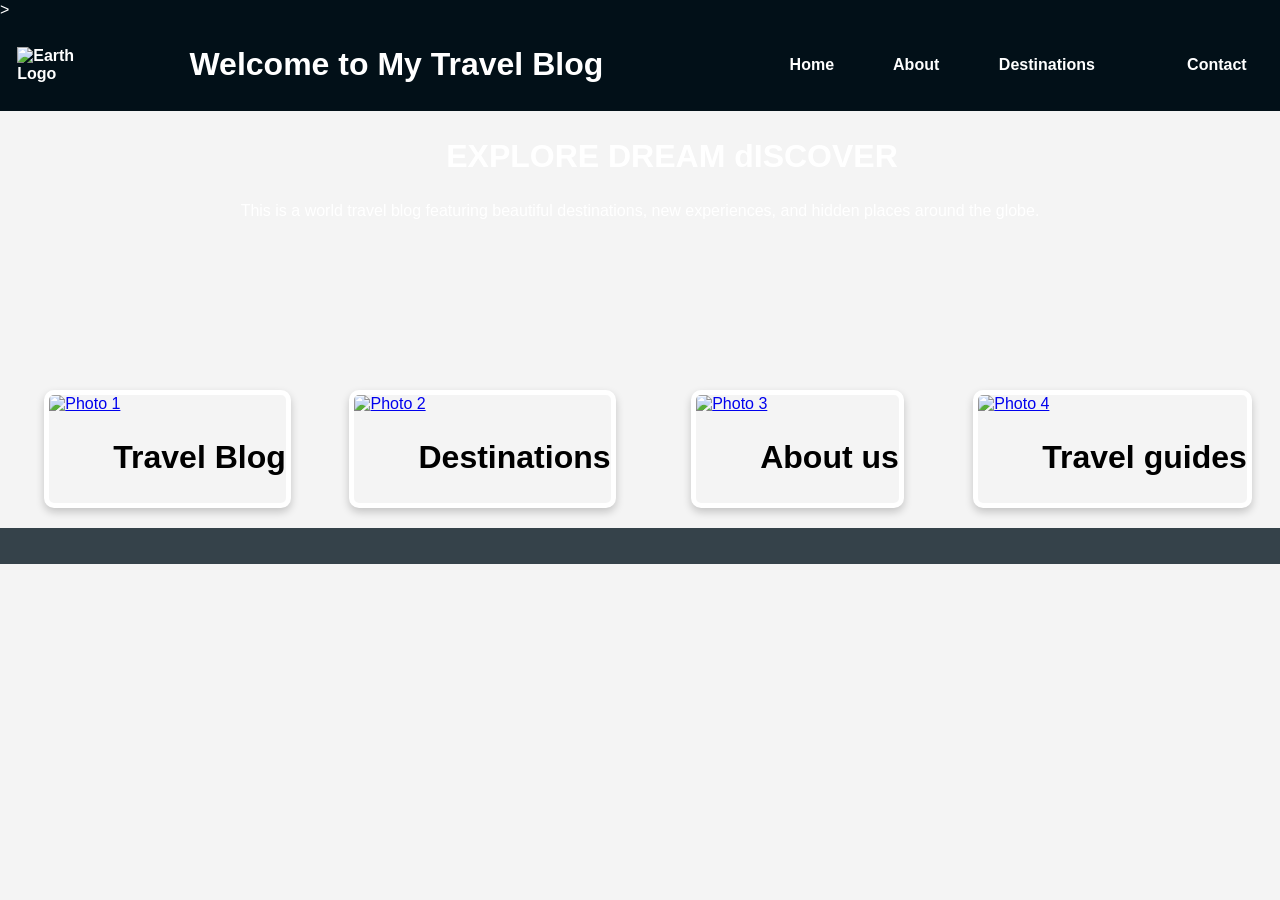
==== travel-blog/src/index.html @ dbc0399b "." ====
<!DOCTYPE html>
<html lang="en">
<head>
    <meta charset="UTF-8">
    <meta name="viewport" content="width=device-width, initial-scale=1.0">
    <title>Travel Blog</title>
    <link rel="stylesheet" href="styles/style.css">
</head>
<body>
    <header>
    
        
        <nav>
            <table>
                <tr>
                    <th>    <img src="https://encrypted-tbn0.gstatic.com/images?q=tbn:ANd9GcTyjWkhHLnrWj58yfogDFnKNRnaBSD3PifHFw&s" alt="Earth Logo"></th>
                    <th><h1>Welcome to My Travel Blog</h1></th>
                <th><a href="home">Home</a></th>
                <th><a href="about">About</a></th>
                <th><a href="destinations">Destinations</a></th>
                <th><a href="contact"></a>Contact</a></th>
            </tr>>
            </table>
        </nav>
    </header>
    <main>
        <div class="video-background">
            <iframe 
                src="https://www.youtube.com/embed/CDx2fxb5ZF4?autoplay=1&mute=1&loop=1&playlist=CDx2fxb5ZF4" 
                frameborder="0" 
                allow="autoplay; fullscreen" 
                allowfullscreen>
            </iframe>
        </div>
        
        
        <section id="home">
            <h1 style="color: white; text-align:center; ">EXPLORE DREAM dISCOVER</h1>
            <p style="color: white; text-align:center;">This is a world travel blog featuring beautiful destinations, new experiences, and hidden places around the globe.</p>
        </section>
        <section class="photo-showcase">
            <div class="photo-frame">
                <a href="file:///D:/web%20development/travel-blog/src/index.html">
                <img src="https://theworldtravelguy.com/wp-content/uploads/2020/04/DSCF3947_450n.jpg" alt="Photo 1">
             </a>
             <h1>Travel Blog</h1>
            </div>
            <div class="photo-frame">
                <a href="file:///D:/web%20development/travel-blog/src/index.html">
                <img src="https://theworldtravelguy.com/wp-content/uploads/2021/05/DSCF1687_450n2.jpg" alt="Photo 2">
            </a>
            <h1>Destinations</h1>
            </div>
            <div class="photo-frame">
                <a href="file:///D:/web%20development/travel-blog/src/index.html">
                <img src="https://theworldtravelguy.com/wp-content/uploads/2021/05/DSCF3895_450.jpg" alt="Photo 3">
            </a>
            <h1>About us</h1>
            </div>
            <div class="photo-frame">
                <a href="file:///D:/web%20development/travel-blog/src/index.html">
                <img src="https://theworldtravelguy.com/wp-content/uploads/2021/02/DSCF0068-3_450sb.jpg" alt="Photo 4">
            </a>
            <h1>Travel guides</h1>
            </div>
        </section>

    

    <footer>
        <p></p>
    </footer>
    <script src="scripts/app.js"></script>

</body>
</html>
---- travel-blog/src/styles/style.css ----
body {
    font-family: Arial, sans-serif;
    margin: 0;
    padding: 0;
    background-color: #f4f4f4;
}

header {
    background:rgb(2, 16, 24);
    color: #ffffff;
    padding: 0.1px 0;
    text-align: left;
}
header img {
    width: 90px; /* Adjust the width as needed */
    height: auto; /* Maintain the aspect ratio */
    display: block; /* Ensures proper layout */
    margin: 0 auto; /* Centers the image horizontally */
}

h1 {
    margin-left: 2em;
    font-size:2em;
    text-align:left;
}

nav {
    margin: 0.6px 0;
}

nav a {
    color: #ffffff;
    text-decoration: none;
    margin: 0 15px;
}

nav a:hover {
    text-decoration: underline;
}

.container {
    width: 80%;
    margin: auto;
    overflow: hidden;
}

footer {
    background: #35424a;
    color: #ffffff;
    text-align: center;
    padding: 10px 0;
    position: relative;
    bottom: 0;
    width: 100%;
}

.article {
    background: #ffffff;
    padding: 20px;
    margin: 20px 0;
    border-radius: 5px;
    box-shadow: 0 0 10px rgba(0, 0, 0, 0.1);
}

.article h2 {
    color: #35424a;
}

.article img {
    max-width: 100%;
    height: auto;
    border-radius: 5px;
}
nav table {
    width: 100%; /* Adjust width as needed */
    height: auto; /* Adjust height as needed */
    border-collapse: collapse; /* Optional: Makes the table look cleaner */
}

nav table th {
    padding:5x; /* Adds spacing inside table cells */
    font-size: 0.2; /* Increases font size for better readability */
}
.hamburger-menu {
    position: relative;
    display: inline-block;
}

.menu-button {
    font-size: 24px;
    background: none;
    border: none;
    color: #ffffff;
    cursor: pointer;
}

.menu-links {
    display: none;
    position: absolute;
    background-color: #333;
    padding: 10px;
    border-radius: 5px;
    z-index: 1;
}

.menu-links a {
    display: block;
    color: #ffffff;
    text-decoration: none;
    padding: 5px 0;
}

.menu-links a:hover {
    text-decoration: underline;
}

.hamburger-menu:hover .menu-links {
    display: block;
}
.video-background {
    position: fixed;
    top: 0;
    left: 0;
    width: 100%;
    height: 100%;
    overflow: hidden;
    z-index: -1; /* Ensures the video stays behind other content */
}

..video-background {
    position: fixed;
    top: 0;
    left: 0;
    width: 100%;
    height: 100%;
    overflow: hidden;
    z-index: -1; /* Ensures the video stays behind other content */
}

.video-background iframe {
    position: fixed;
    top: 0;
    left: 0;
    width: 100%;
    height: 70%;
    pointer-events: none; /* Prevents interaction with the video */
}
.fixed-image {
    position: absolute; /* Fixes the image position on the screen */
    bottom: 12px; /* Adjusts the image's position from the top */
    left: 100px; /* Adjusts the image's position from the left */
    z-index: 100; /* Ensures the image stays above other elements */
}

.fixed-image img {
    width: 280px; /* Adjust the width of the image */
    height: auto; /* Maintain the aspect ratio */
    border-radius: 10px; /* Optional: Adds rounded corners */
}
.photo-showcase {
    display: grid;
    grid-template-columns: repeat(auto-fit, minmax(200px, 1fr)); /* Responsive grid layout */
    gap: 20px; /* Space between frames */
    padding: 20px; /* Add padding around the grid */
    justify-items: center;
    margin-top: 150px; /* Center the items in the grid */
}

.photo-frame {
    border: 5px solid #ffffff; /* Frame border */
    box-shadow: 0 4px 8px rgba(0, 0, 0, 0.2); /* Add shadow for depth */
    border-radius: 10px; /* Optional: Rounded corners */
    overflow: hidden; /* Ensures the image stays inside the frame */
    background-color: #f4f4f4; /* Frame background color */
}

.photo-frame img {
    width: 100%; /* Make the image fill the frame */
    height: auto; /* Maintain aspect ratio */
    display: block; /* Remove inline spacing */
}
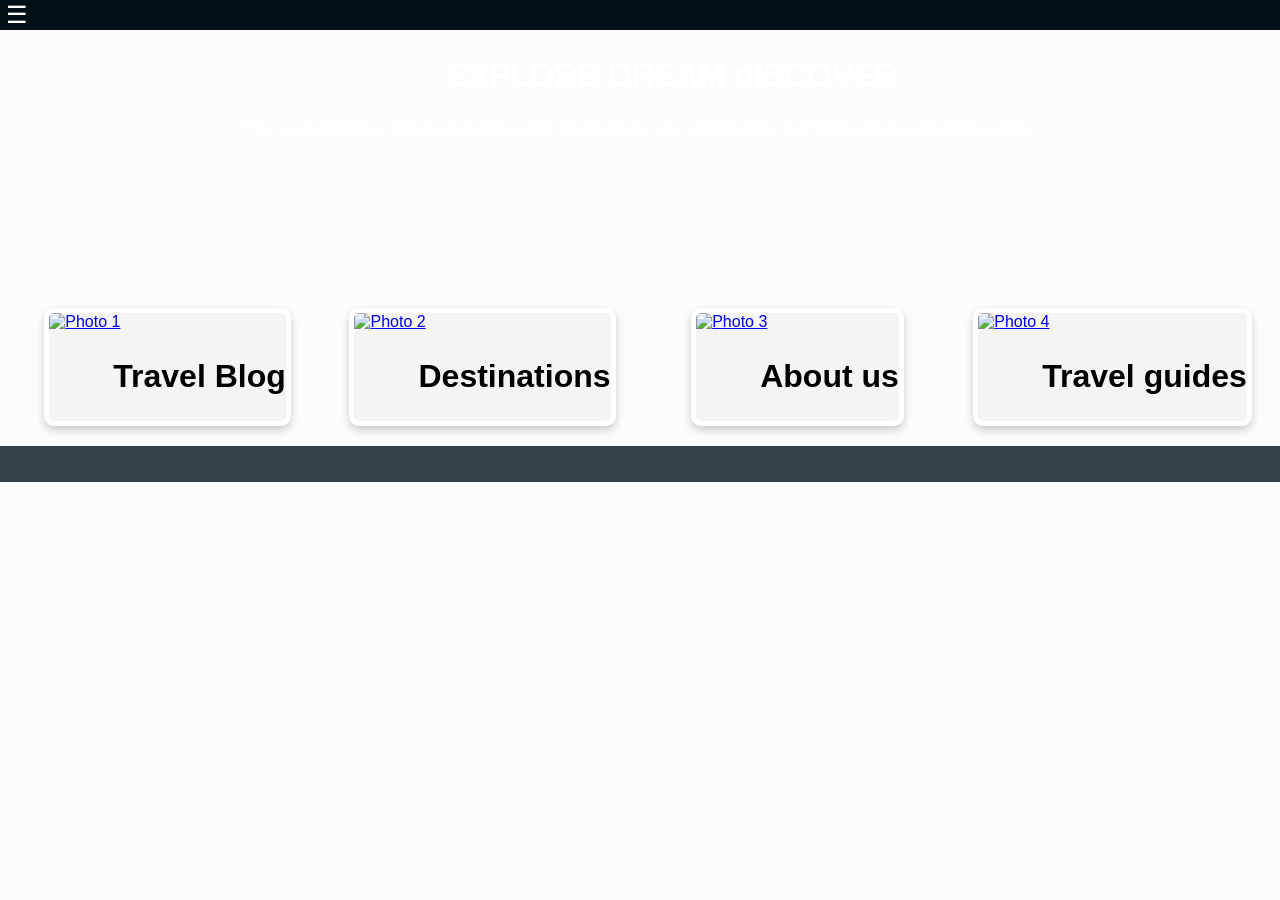
==== commit 2d527ce6: "." ====
--- a/travel-blog/src/index.html
+++ b/travel-blog/src/index.html
@@ -8,20 +8,15 @@
 </head>
 <body>
     <header>
-    
-        
-        <nav>
-            <table>
-                <tr>
-                    <th>    <img src="https://encrypted-tbn0.gstatic.com/images?q=tbn:ANd9GcTyjWkhHLnrWj58yfogDFnKNRnaBSD3PifHFw&s" alt="Earth Logo"></th>
-                    <th><h1>Welcome to My Travel Blog</h1></th>
-                <th><a href="home">Home</a></th>
-                <th><a href="about">About</a></th>
-                <th><a href="destinations">Destinations</a></th>
-                <th><a href="contact"></a>Contact</a></th>
-            </tr>>
-            </table>
-        </nav>
+        <div class="hamburger-menu">
+            <button class="menu-button">&#9776;</button>
+            <div class="menu-links">
+                <a href="home">Home</a>
+                <a href="about">About</a>
+                <a href="destinations">Destinations</a>
+                <a href="contact">Contact</a>
+            </div>
+        </div>
     </header>
     <main>
         <div class="video-background">
--- a/travel-blog/src/styles/style.css
+++ b/travel-blog/src/styles/style.css
@@ -2,7 +2,7 @@
     font-family: Arial, sans-serif;
     margin: 0;
     padding: 0;
-    background-color: #f4f4f4;
+    background-color:rgb(252, 252, 252);
 }
 
 header {
@@ -178,4 +178,41 @@
     width: 100%; /* Make the image fill the frame */
     height: auto; /* Maintain aspect ratio */
     display: block; /* Remove inline spacing */
+}
+/* Hamburger Menu Styles */
+.hamburger-menu {
+    position: relative;
+    display: inline-block;
+}
+
+.menu-button {
+    font-size: 24px;
+    background: none;
+    border: none;
+    color: #ffffff;
+    cursor: pointer;
+}
+
+.menu-links {
+    display: none; /* Hidden by default */
+    position: absolute;
+    background-color: #333;
+    padding: 10px;
+    border-radius: 5px;
+    z-index: 1;
+}
+
+.menu-links a {
+    display: block;
+    color: #ffffff;
+    text-decoration: none;
+    padding: 5px 0;
+}
+
+.menu-links a:hover {
+    text-decoration: underline;
+}
+
+.menu-links.show {
+    display: block; /* Show the menu when the class is added */
 }
